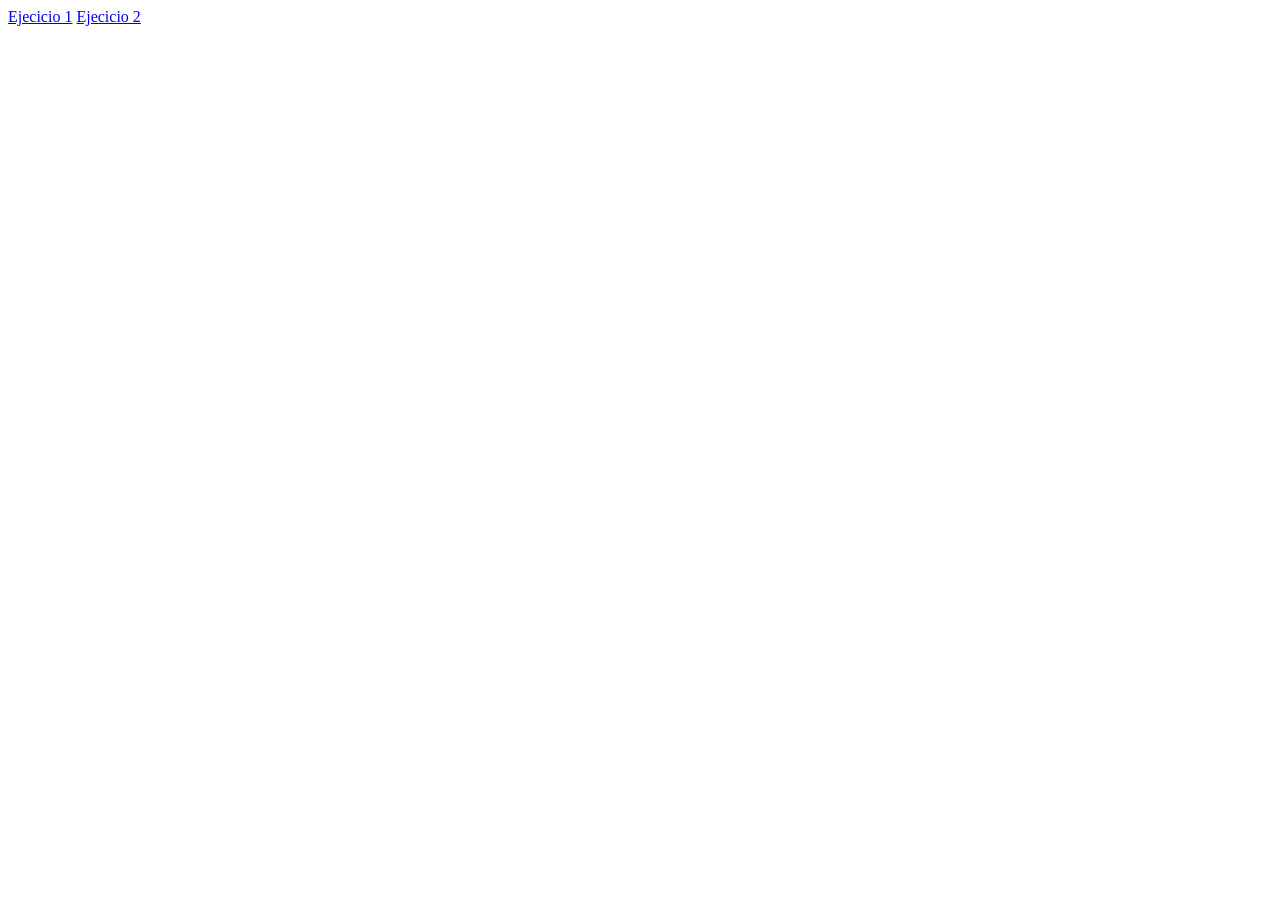
==== index.html @ 5c216a5b "commit" ====
<!DOCTYPE html>
<html lang="en">
<head>
    <meta charset="UTF-8">
    <meta name="viewport" content="width=device-width, initial-scale=1.0">
    <title>Document</title>
</head>
<body>
    <a href="projecto1.1/index.html">Ejecicio 1</a>
    <a href="projecto1.2/index.html">Ejecicio 2</a>
</body>
</html>
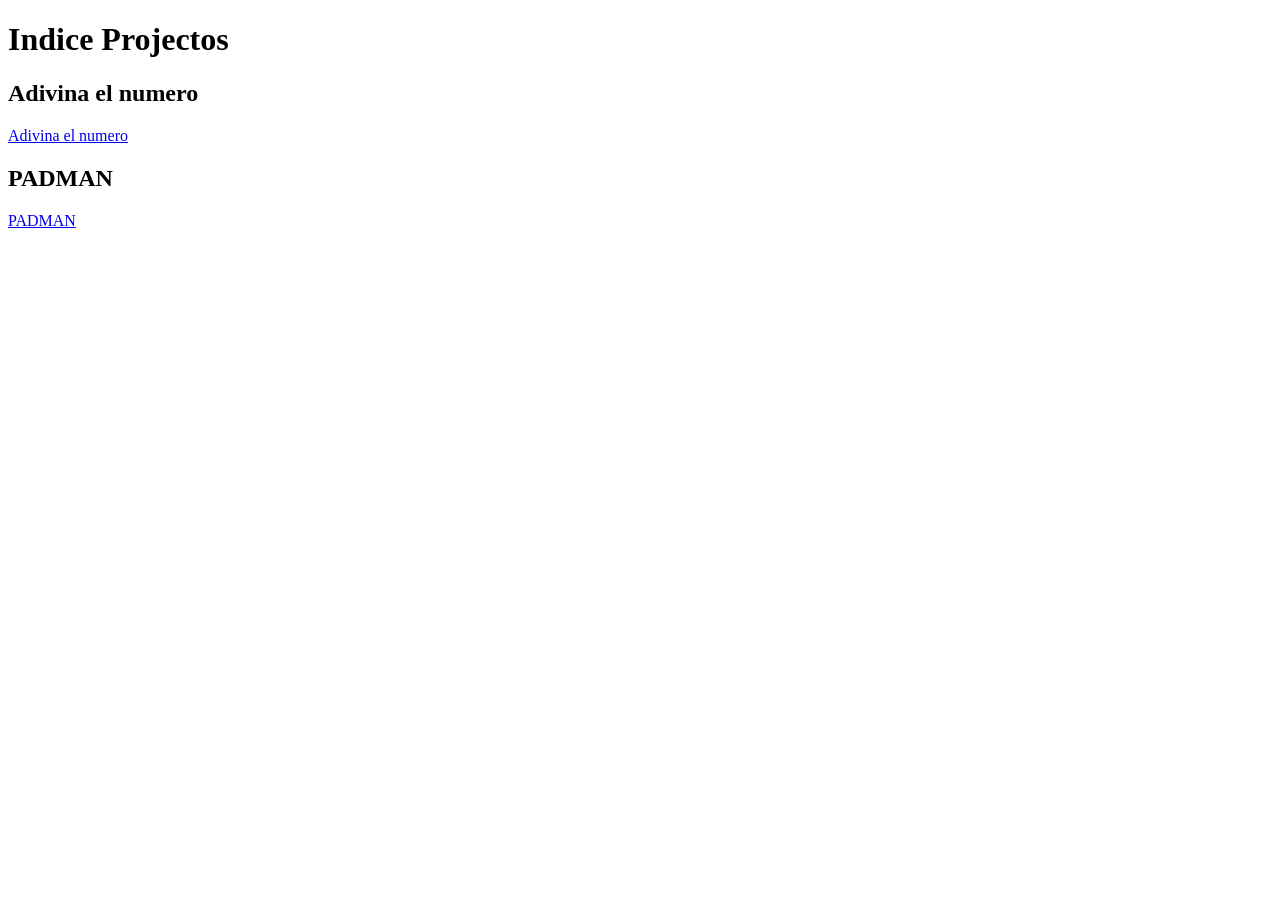
==== commit 13d8c83c: "pantalla de inicio" ====
--- a/index.html
+++ b/index.html
@@ -3,10 +3,18 @@
 <head>
     <meta charset="UTF-8">
     <meta name="viewport" content="width=device-width, initial-scale=1.0">
-    <title>Document</title>
+    <title>Indice Projectos</title>
 </head>
 <body>
-    <a href="projecto1.1/index.html">Ejecicio 1</a>
-    <a href="projecto1.2/index.html">Ejecicio 2</a>
+    <h1>Indice Projectos</h1>
+    <h2>Adivina el numero</h2>
+    <div>
+        <a href="projecto1.1/index.html">Adivina el numero</a>
+    </div>
+    <h2>PADMAN</h2>
+    <div>
+        <a href="projecto1.2/index.html">PADMAN</a>
+    </div>
+    
 </body>
 </html>
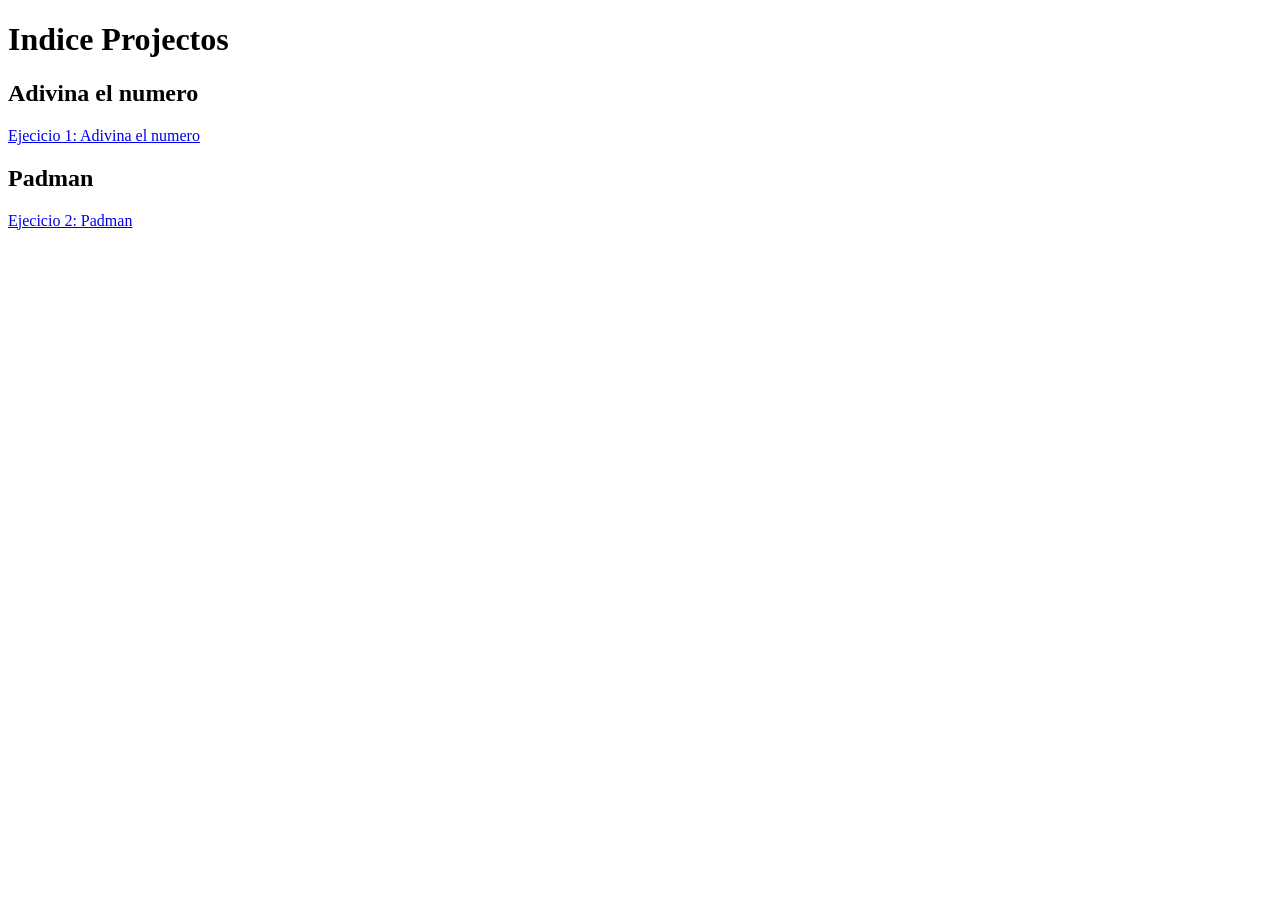
==== commit caae2789: "indice" ====
--- a/index.html
+++ b/index.html
@@ -3,18 +3,13 @@
 <head>
     <meta charset="UTF-8">
     <meta name="viewport" content="width=device-width, initial-scale=1.0">
-    <title>Indice Projectos</title>
+    <title>Projectos</title>
 </head>
 <body>
     <h1>Indice Projectos</h1>
     <h2>Adivina el numero</h2>
-    <div>
-        <a href="projecto1.1/index.html">Adivina el numero</a>
-    </div>
-    <h2>PADMAN</h2>
-    <div>
-        <a href="projecto1.2/index.html">PADMAN</a>
-    </div>
-    
+    <a href="projecto1.1/index.html">Ejecicio 1: Adivina el numero</a>
+    <h2>Padman</h2>
+    <a href="projecto1.2/index.html">Ejecicio 2: Padman</a>
 </body>
 </html>
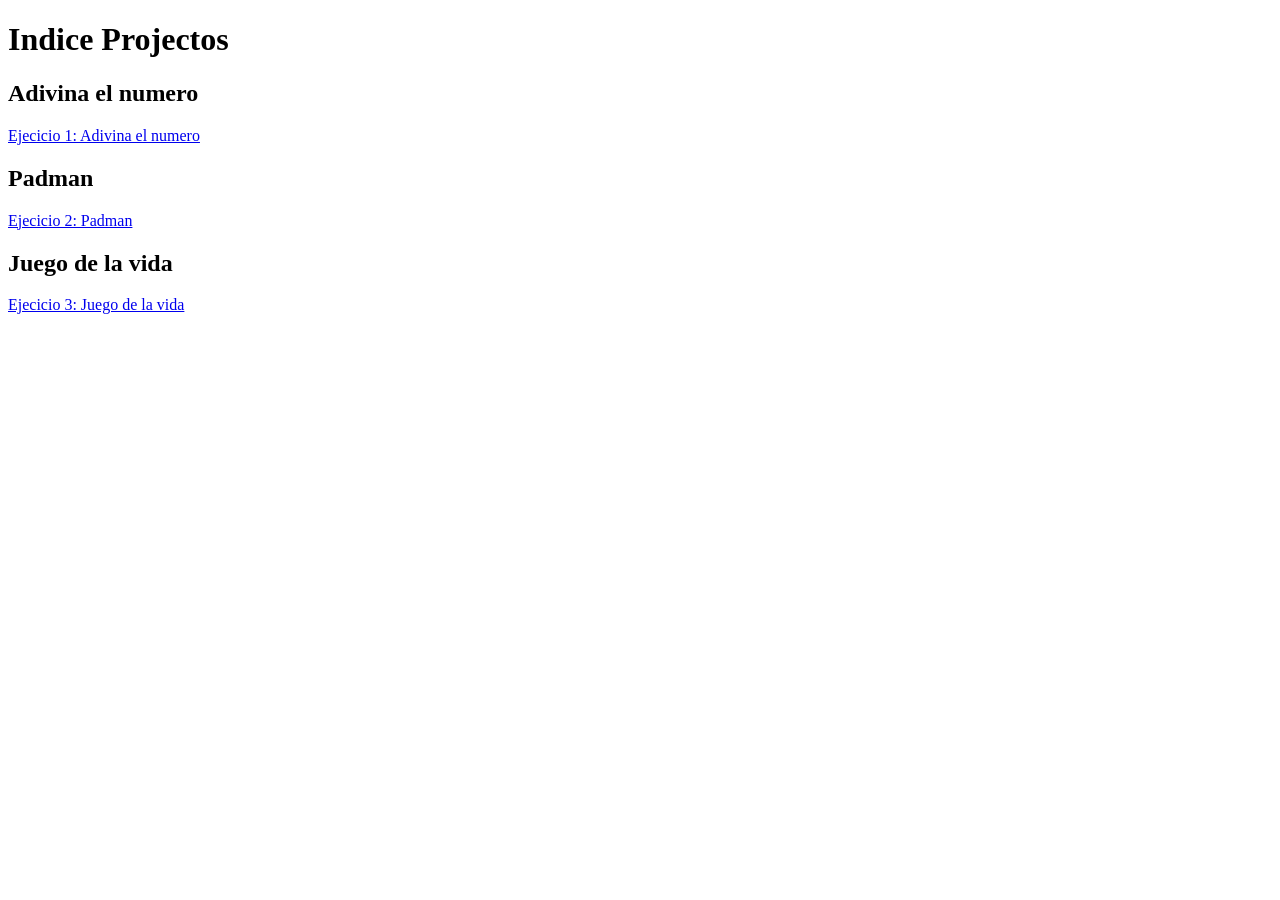
==== commit 4a9bcadb: "indice nuevo ejercicio" ====
--- a/index.html
+++ b/index.html
@@ -11,5 +11,7 @@
     <a href="projecto1.1/index.html">Ejecicio 1: Adivina el numero</a>
     <h2>Padman</h2>
     <a href="projecto1.2/index.html">Ejecicio 2: Padman</a>
+    <h2>Juego de la vida</h2>
+    <a href="projecto1.3/index.html">Ejecicio 3: Juego de la vida</a>
 </body>
 </html>
